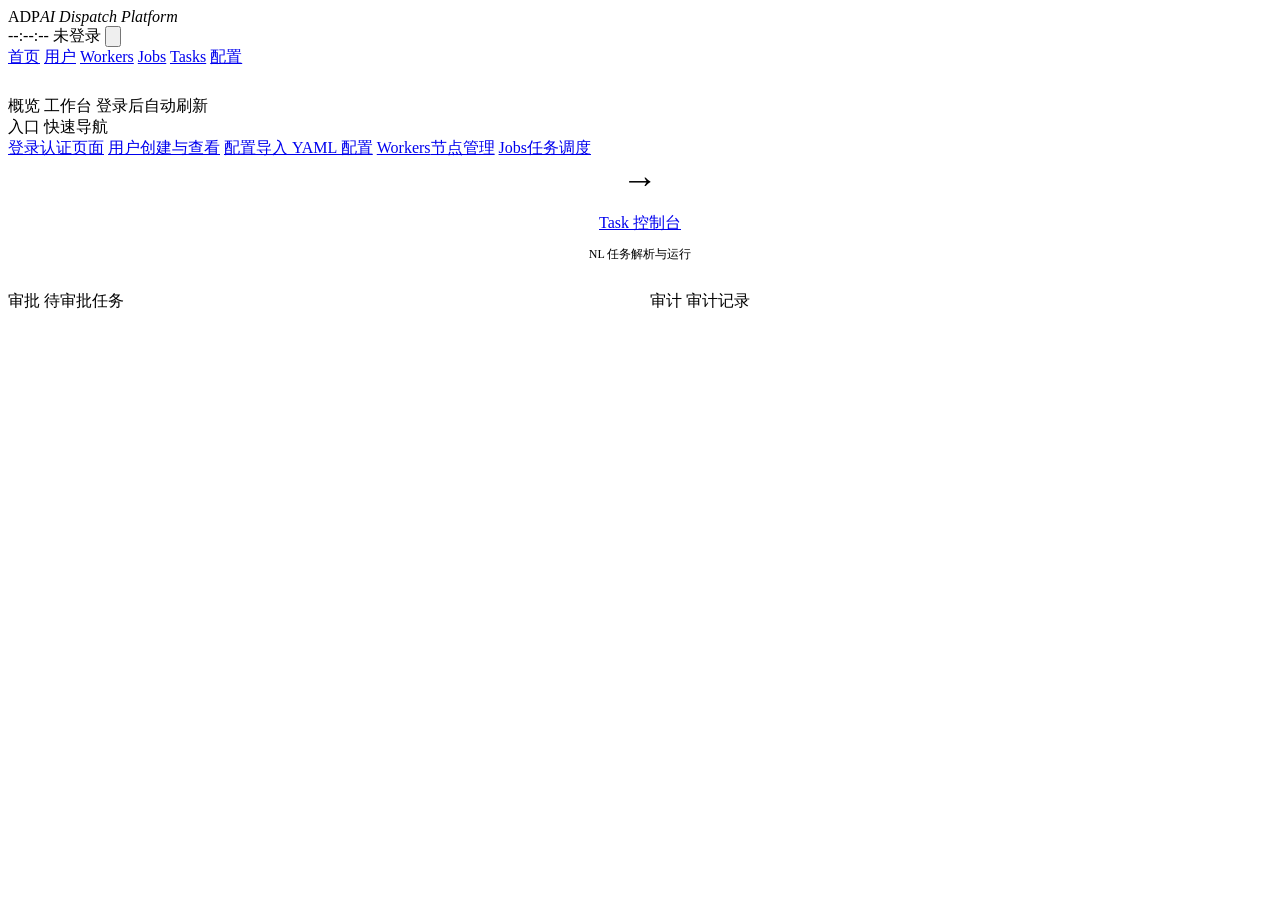
==== internal/interfaces/http/ui/index.html @ 7586ef15 "配置与后端逻辑分离" ====
<!doctype html>
<html lang="zh-CN">
<head>
  <meta charset="utf-8">
  <meta name="viewport" content="width=device-width, initial-scale=1">
  <title>ADP Command Center</title>
  <link rel="stylesheet" href="/static/app.css">
</head>
<body data-page="home">

  <div class="ambient-glow"></div>

  <div class="shell" style="position: relative; z-index: 1;">
    <header class="topbar">
      <div class="topbar-brand">
        ADP<em>AI Dispatch Platform</em>
      </div>

      <div class="topbar-right">
        <span class="server-clock" id="clock">--:--:--</span>
        <a href="/login" class="btn btn-xs btn-primary" id="login-nav-btn" style="display:none;">登录</a>
        <span class="session-badge" id="session-state">未登录</span>
        <button id="logout-button" class="btn btn-xs btn-ghost" style="display:none;">退出</button>
        <button class="theme-toggle" id="theme-toggle" type="button" title="切换主题">
          <svg viewBox="0 0 24 24" fill="none" stroke="currentColor" stroke-width="2" stroke-linecap="round" stroke-linejoin="round">
            <circle cx="12" cy="12" r="5"/>
            <line x1="12" y1="1" x2="12" y2="3"/>
            <line x1="12" y1="21" x2="12" y2="23"/>
            <line x1="4.22" y1="4.22" x2="5.64" y2="5.64"/>
            <line x1="18.36" y1="18.36" x2="19.78" y2="19.78"/>
            <line x1="1" y1="12" x2="3" y2="12"/>
            <line x1="21" y1="12" x2="23" y2="12"/>
            <line x1="4.22" y1="19.78" x2="5.64" y2="18.36"/>
            <line x1="18.36" y1="5.64" x2="19.78" y2="4.22"/>
          </svg>
        </button>
      </div>
    </header>

    <nav class="nav" style="margin-bottom: 28px;">
      <a class="nav-link is-active" href="/">首页</a>
            <a class="nav-link" href="/users">用户</a>
      <a class="nav-link" href="/workers">Workers</a>
      <a class="nav-link" href="/jobs">Jobs</a>
      <a class="nav-link" href="/tasks">Tasks</a>
      <a class="nav-link" href="/configs">配置</a>
    </nav>

    <main>
      <!-- Quick Entry + Overview -->
      <div class="bento-grid scroll-reveal stagger-1" style="margin-bottom: 28px;">
        <!-- Metric Cards (Main) -->
        <div class="bento-main">
          <div class="panel-shell" style="height: 100%;">
            <div class="panel-core" style="height: 100%;">
              <div class="panel-heading">
                <span class="panel-index">概览</span>
                <span class="panel-title">工作台</span>
                <span class="panel-subtitle">登录后自动刷新</span>
              </div>
              <div id="metrics-grid" style="display: grid; grid-template-columns: 1fr 1fr; gap: 10px;"></div>
            </div>
          </div>
        </div>

        <!-- Quick Entry -->
        <div>
          <div class="panel-shell" style="height: 100%;">
            <div class="panel-core" style="height: 100%;">
              <div class="panel-heading">
                <span class="panel-index">入口</span>
                <span class="panel-title">快速导航</span>
              </div>
              <div class="entry-grid">
                <a class="entry-card" href="/login"><span class="entry-card-title">登录</span><span class="entry-card-desc">认证页面</span></a>
                <a class="entry-card" href="/users"><span class="entry-card-title">用户</span><span class="entry-card-desc">创建与查看</span></a>
                <a class="entry-card" href="/configs"><span class="entry-card-title">配置</span><span class="entry-card-desc">导入 YAML 配置</span></a>
                <a class="entry-card" href="/workers"><span class="entry-card-title">Workers</span><span class="entry-card-desc">节点管理</span></a>
                <a class="entry-card" href="/jobs"><span class="entry-card-title">Jobs</span><span class="entry-card-desc">任务调度</span></a>
              </div>
            </div>
          </div>
        </div>

        <!-- Tasks Quick Entry -->
        <div>
          <div class="panel-shell" style="height: 100%;">
            <div class="panel-core" style="height: 100%; display: flex; flex-direction: column; justify-content: center; align-items: center; text-align: center; gap: 12px;">
              <span style="font-family: var(--font-mono); font-size: 2.25rem; font-weight: 600; color: var(--accent);">→</span>
              <a class="entry-card-title" href="/tasks">Task 控制台</a>
              <p style="font-size: 0.75rem; color: var(--text-secondary); margin: 0;">NL 任务解析与运行</p>
            </div>
          </div>
        </div>
      </div>

      <!-- Approvals + Audit -->
      <div style="display: grid; grid-template-columns: 1fr 1fr; gap: 20px;" class="scroll-reveal stagger-2">
        <div class="panel-shell">
          <div class="panel-core">
            <div class="panel-heading">
              <span class="panel-index">审批</span>
              <span class="panel-title">待审批任务</span>
            </div>
            <div id="approval-list"></div>
          </div>
        </div>

        <div class="panel-shell">
          <div class="panel-core">
            <div class="panel-heading">
              <span class="panel-index">审计</span>
              <span class="panel-title">审计记录</span>
            </div>
            <div id="audit-list"></div>
          </div>
        </div>
      </div>
    </main>
  </div>

  <div id="toast" class="toast" hidden></div>
  <script src="/static/app.js" defer></script>
</body>
</html>
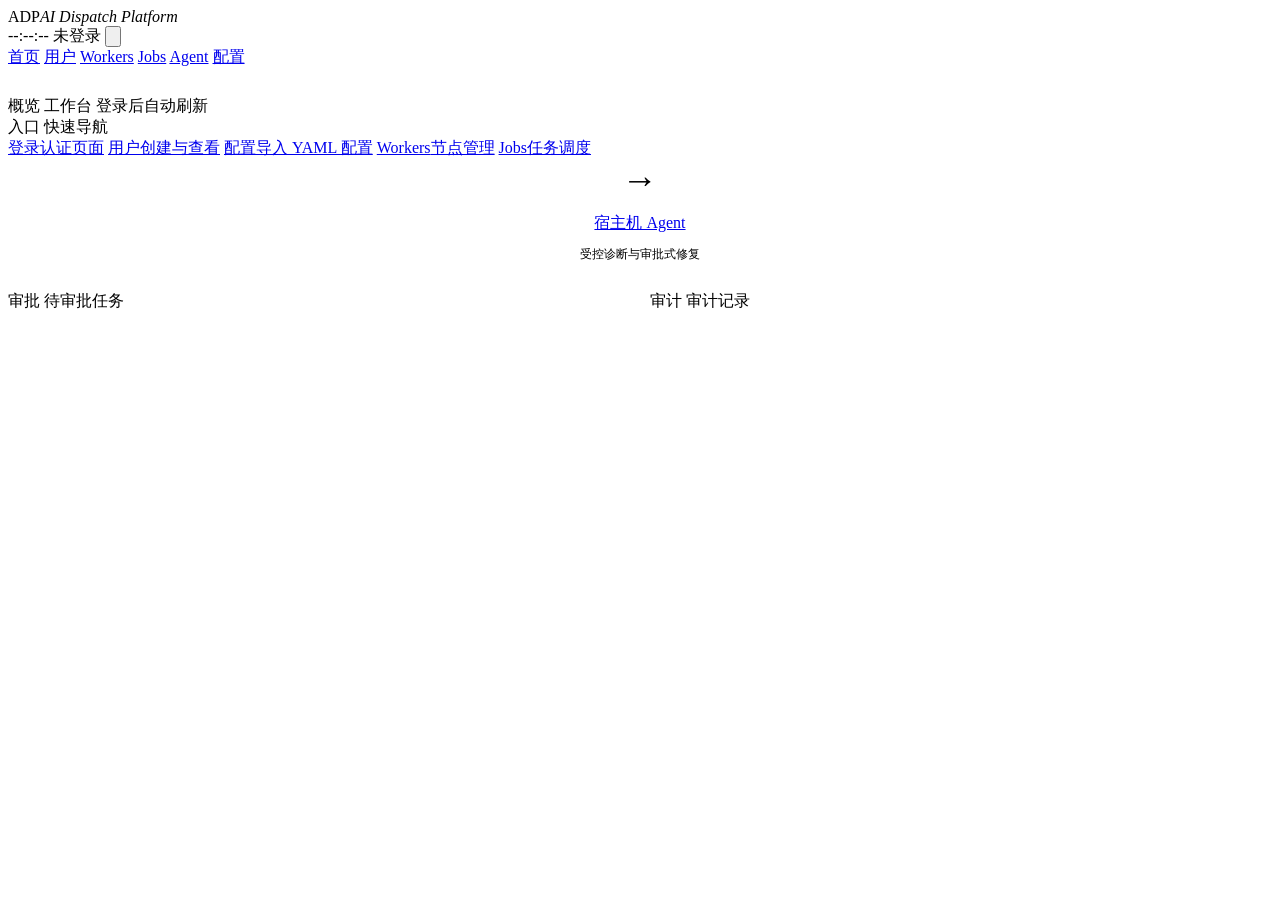
==== commit 811f7c20: "LLM升级agent" ====
--- a/internal/interfaces/http/ui/index.html
+++ b/internal/interfaces/http/ui/index.html
@@ -42,7 +42,7 @@
             <a class="nav-link" href="/users">用户</a>
       <a class="nav-link" href="/workers">Workers</a>
       <a class="nav-link" href="/jobs">Jobs</a>
-      <a class="nav-link" href="/tasks">Tasks</a>
+      <a class="nav-link" href="/tasks">Agent</a>
       <a class="nav-link" href="/configs">配置</a>
     </nav>
 
@@ -87,8 +87,8 @@
           <div class="panel-shell" style="height: 100%;">
             <div class="panel-core" style="height: 100%; display: flex; flex-direction: column; justify-content: center; align-items: center; text-align: center; gap: 12px;">
               <span style="font-family: var(--font-mono); font-size: 2.25rem; font-weight: 600; color: var(--accent);">→</span>
-              <a class="entry-card-title" href="/tasks">Task 控制台</a>
-              <p style="font-size: 0.75rem; color: var(--text-secondary); margin: 0;">NL 任务解析与运行</p>
+              <a class="entry-card-title" href="/tasks">宿主机 Agent</a>
+              <p style="font-size: 0.75rem; color: var(--text-secondary); margin: 0;">受控诊断与审批式修复</p>
             </div>
           </div>
         </div>
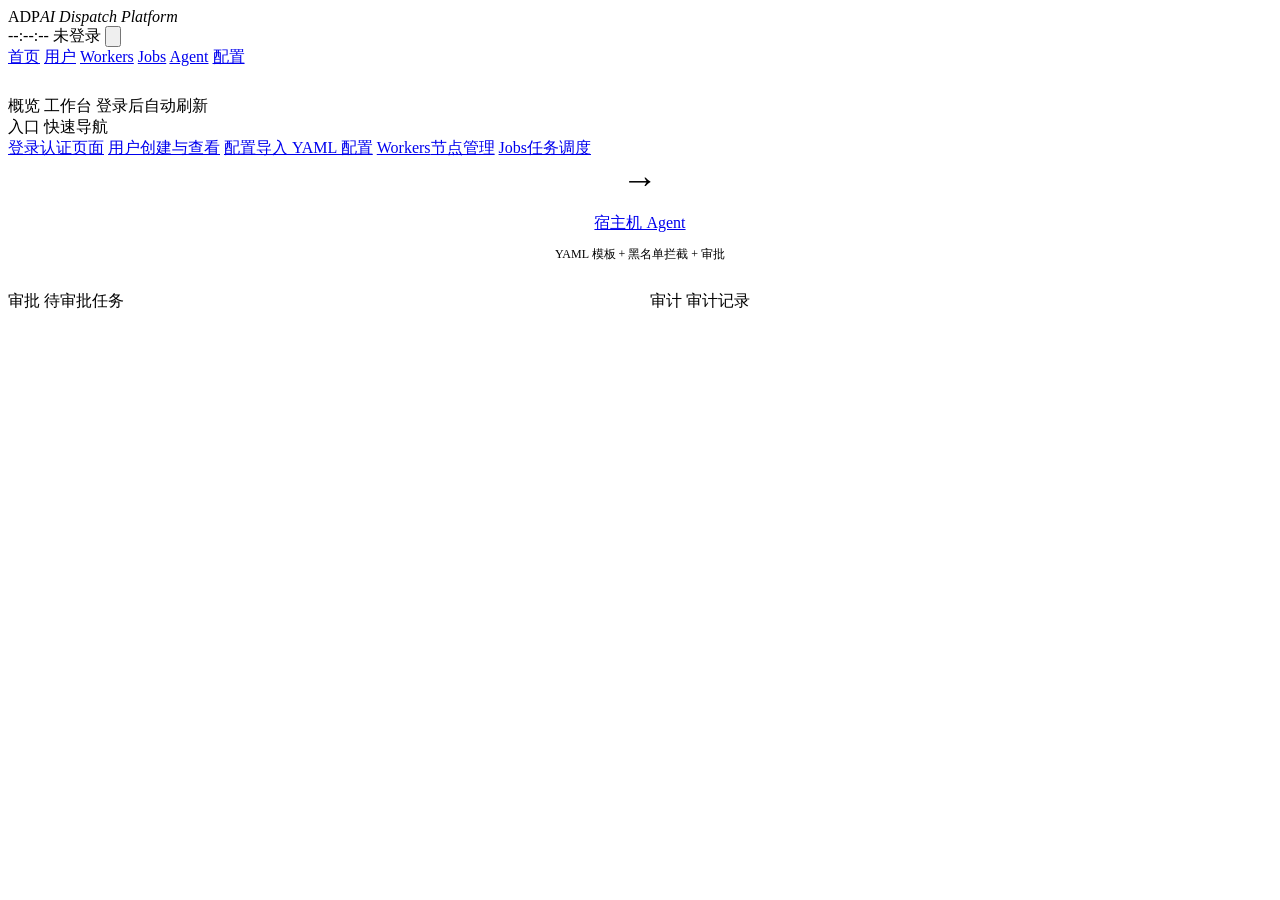
==== commit 3ff69f79: "修复前端UI问题,支持风险命令批准" ====
--- a/internal/interfaces/http/ui/index.html
+++ b/internal/interfaces/http/ui/index.html
@@ -88,7 +88,7 @@
             <div class="panel-core" style="height: 100%; display: flex; flex-direction: column; justify-content: center; align-items: center; text-align: center; gap: 12px;">
               <span style="font-family: var(--font-mono); font-size: 2.25rem; font-weight: 600; color: var(--accent);">→</span>
               <a class="entry-card-title" href="/tasks">宿主机 Agent</a>
-              <p style="font-size: 0.75rem; color: var(--text-secondary); margin: 0;">受控诊断与审批式修复</p>
+              <p style="font-size: 0.75rem; color: var(--text-secondary); margin: 0;">YAML 模板 + 黑名单拦截 + 审批</p>
             </div>
           </div>
         </div>
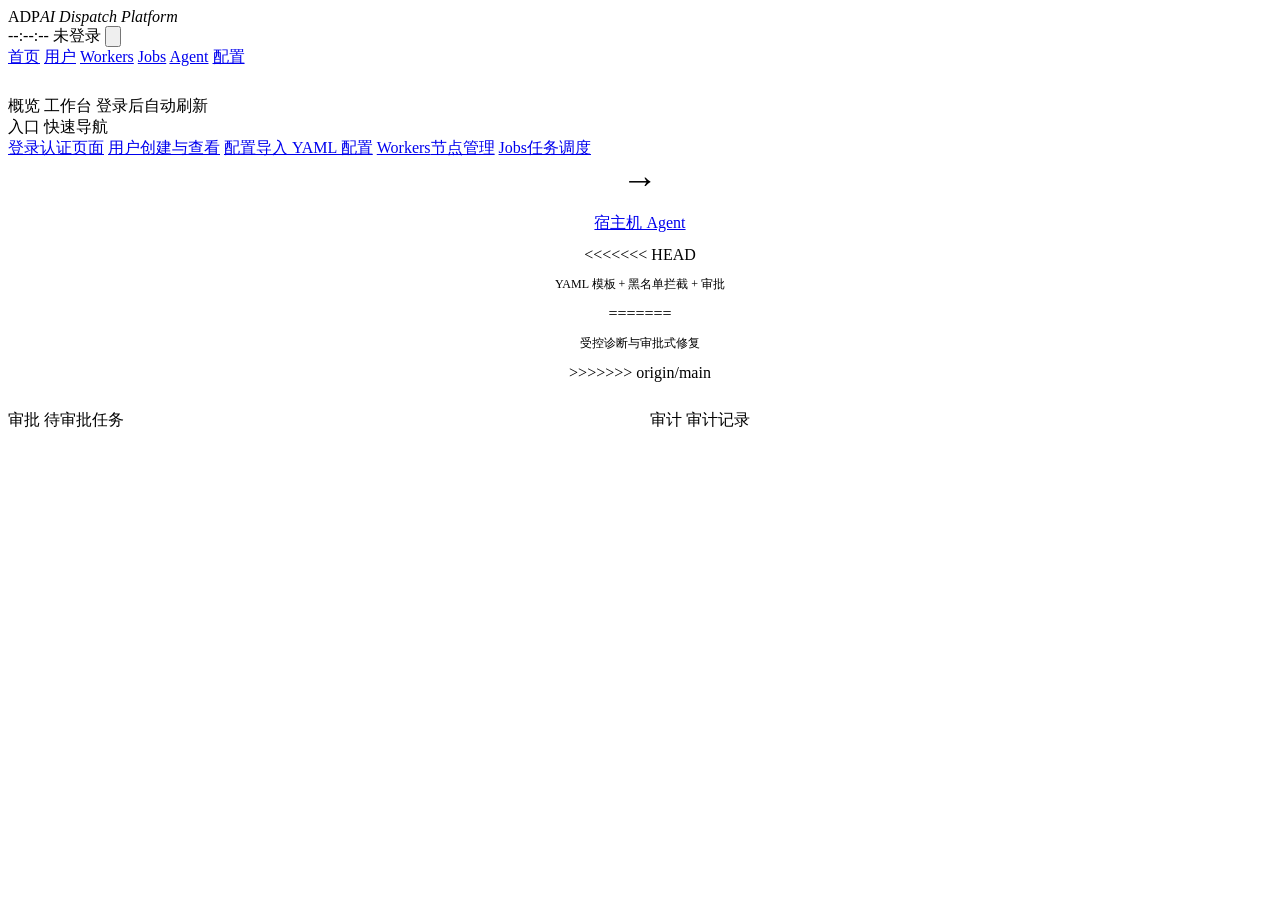
==== commit 4702b41c: "fix: conflict" ====
--- a/internal/interfaces/http/ui/index.html
+++ b/internal/interfaces/http/ui/index.html
@@ -88,7 +88,11 @@
             <div class="panel-core" style="height: 100%; display: flex; flex-direction: column; justify-content: center; align-items: center; text-align: center; gap: 12px;">
               <span style="font-family: var(--font-mono); font-size: 2.25rem; font-weight: 600; color: var(--accent);">→</span>
               <a class="entry-card-title" href="/tasks">宿主机 Agent</a>
+<<<<<<< HEAD
               <p style="font-size: 0.75rem; color: var(--text-secondary); margin: 0;">YAML 模板 + 黑名单拦截 + 审批</p>
+=======
+              <p style="font-size: 0.75rem; color: var(--text-secondary); margin: 0;">受控诊断与审批式修复</p>
+>>>>>>> origin/main
             </div>
           </div>
         </div>
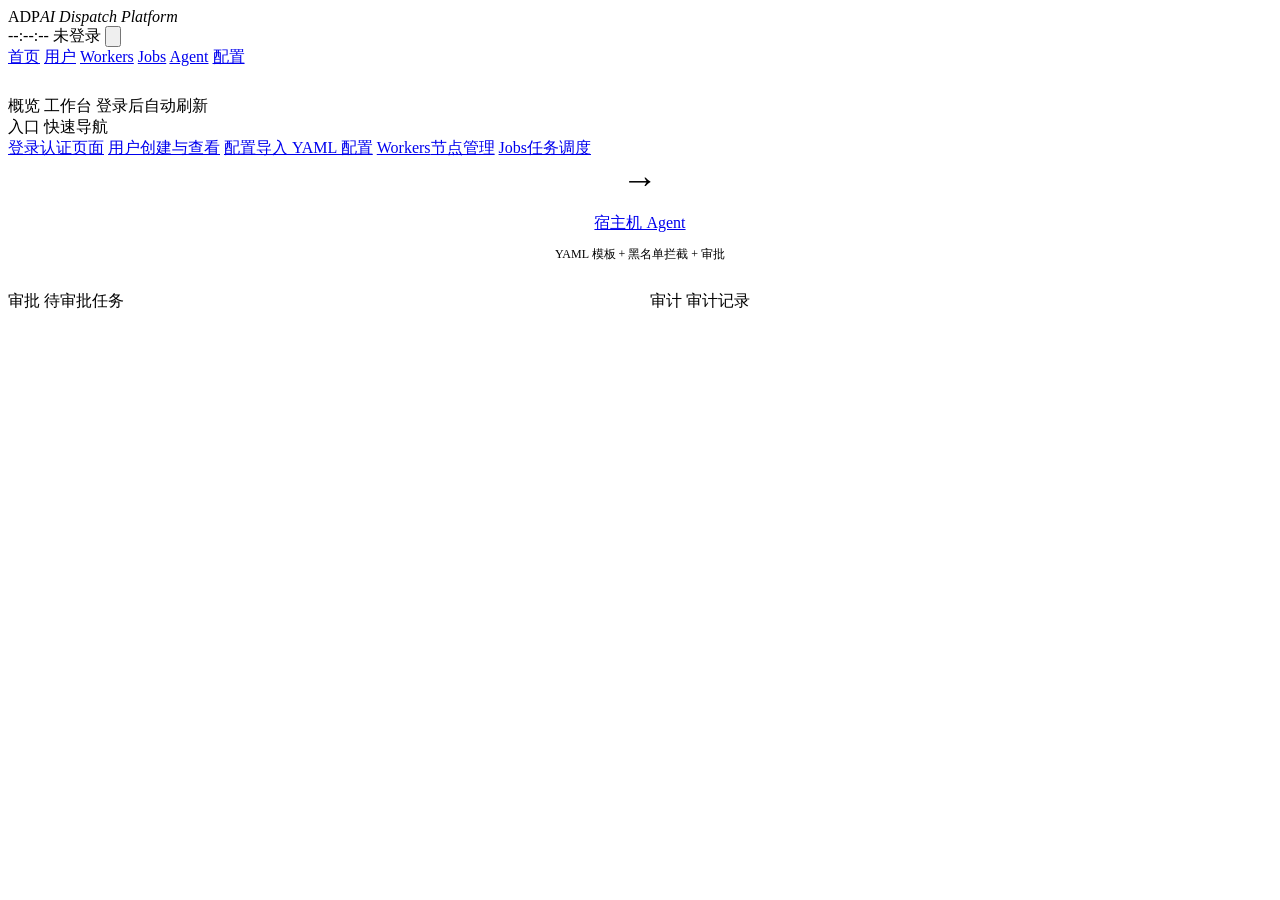
==== commit fb0e75e7: "修复前端UI显示问题" ====
--- a/internal/interfaces/http/ui/index.html
+++ b/internal/interfaces/http/ui/index.html
@@ -88,11 +88,7 @@
             <div class="panel-core" style="height: 100%; display: flex; flex-direction: column; justify-content: center; align-items: center; text-align: center; gap: 12px;">
               <span style="font-family: var(--font-mono); font-size: 2.25rem; font-weight: 600; color: var(--accent);">→</span>
               <a class="entry-card-title" href="/tasks">宿主机 Agent</a>
-<<<<<<< HEAD
               <p style="font-size: 0.75rem; color: var(--text-secondary); margin: 0;">YAML 模板 + 黑名单拦截 + 审批</p>
-=======
-              <p style="font-size: 0.75rem; color: var(--text-secondary); margin: 0;">受控诊断与审批式修复</p>
->>>>>>> origin/main
             </div>
           </div>
         </div>
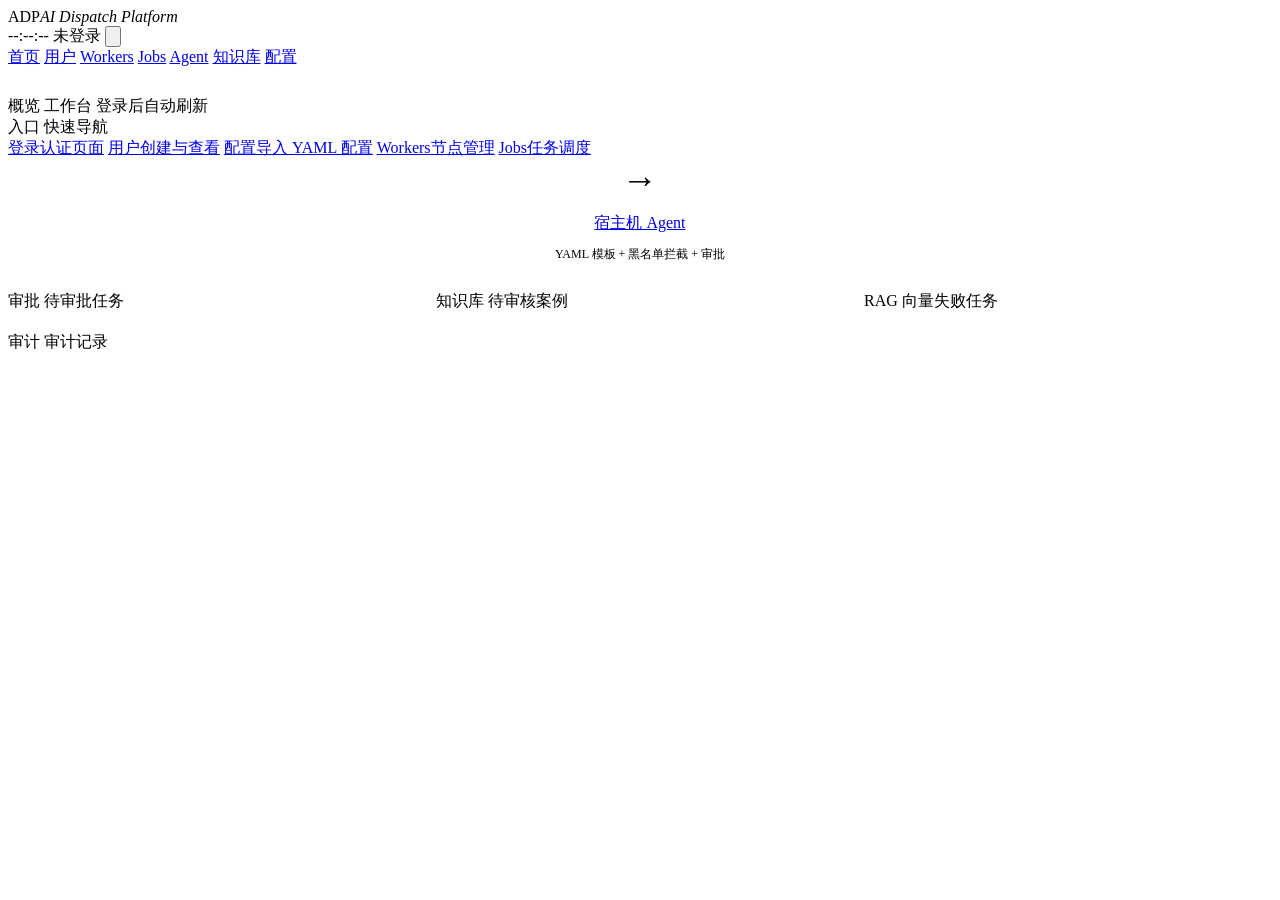
==== commit 4d327841: "优化检索" ====
--- a/internal/interfaces/http/ui/index.html
+++ b/internal/interfaces/http/ui/index.html
@@ -43,6 +43,7 @@
       <a class="nav-link" href="/workers">Workers</a>
       <a class="nav-link" href="/jobs">Jobs</a>
       <a class="nav-link" href="/tasks">Agent</a>
+      <a class="nav-link" href="/knowledge">知识库</a>
       <a class="nav-link" href="/configs">配置</a>
     </nav>
 
@@ -94,8 +95,8 @@
         </div>
       </div>
 
-      <!-- Approvals + Audit -->
-      <div style="display: grid; grid-template-columns: 1fr 1fr; gap: 20px;" class="scroll-reveal stagger-2">
+      <!-- Approvals + Case Review + Audit -->
+      <div style="display: grid; grid-template-columns: repeat(3, 1fr); gap: 20px;" class="scroll-reveal stagger-2">
         <div class="panel-shell">
           <div class="panel-core">
             <div class="panel-heading">
@@ -103,6 +104,26 @@
               <span class="panel-title">待审批任务</span>
             </div>
             <div id="approval-list"></div>
+          </div>
+        </div>
+
+        <div class="panel-shell">
+          <div class="panel-core">
+            <div class="panel-heading">
+              <span class="panel-index">知识库</span>
+              <span class="panel-title">待审核案例</span>
+            </div>
+            <div id="case-review-list"></div>
+          </div>
+        </div>
+
+        <div class="panel-shell">
+          <div class="panel-core">
+            <div class="panel-heading">
+              <span class="panel-index">RAG</span>
+              <span class="panel-title">向量失败任务</span>
+            </div>
+            <div id="embedding-failure-list"></div>
           </div>
         </div>
 
@@ -119,6 +140,19 @@
     </main>
   </div>
 
+  <dialog id="case-review-dialog" style="max-width:680px;width:calc(100% - 32px);border:1px solid var(--border);border-radius:12px;background:var(--surface);color:var(--text-primary);padding:0;">
+    <form id="case-review-form" style="padding:22px;display:grid;gap:12px;">
+      <div class="panel-heading"><span class="panel-index">知识库</span><span class="panel-title">审核并修订案例</span></div>
+      <input id="case-review-id" type="hidden">
+      <label>根因<textarea id="case-review-root-cause" rows="3" style="width:100%;margin-top:4px;"></textarea></label>
+      <label>处置步骤（每行一项）<textarea id="case-review-steps" rows="4" style="width:100%;margin-top:4px;"></textarea></label>
+      <label>环境标签（逗号分隔）<input id="case-review-tags" type="text" style="width:100%;margin-top:4px;"></label>
+      <label>处置结果<textarea id="case-review-result" rows="2" style="width:100%;margin-top:4px;"></textarea></label>
+      <label>审核备注<textarea id="case-review-note" rows="2" style="width:100%;margin-top:4px;"></textarea></label>
+      <div style="display:flex;justify-content:flex-end;gap:8px;"><button id="case-review-cancel" class="btn btn-xs btn-ghost" type="button">取消</button><button class="btn btn-xs btn-ghost" type="button" data-case-dialog-action="reject">拒绝</button><button class="btn btn-xs btn-primary" type="button" data-case-dialog-action="approve">修订并通过</button></div>
+    </form>
+  </dialog>
+
   <div id="toast" class="toast" hidden></div>
   <script src="/static/app.js" defer></script>
 </body>
